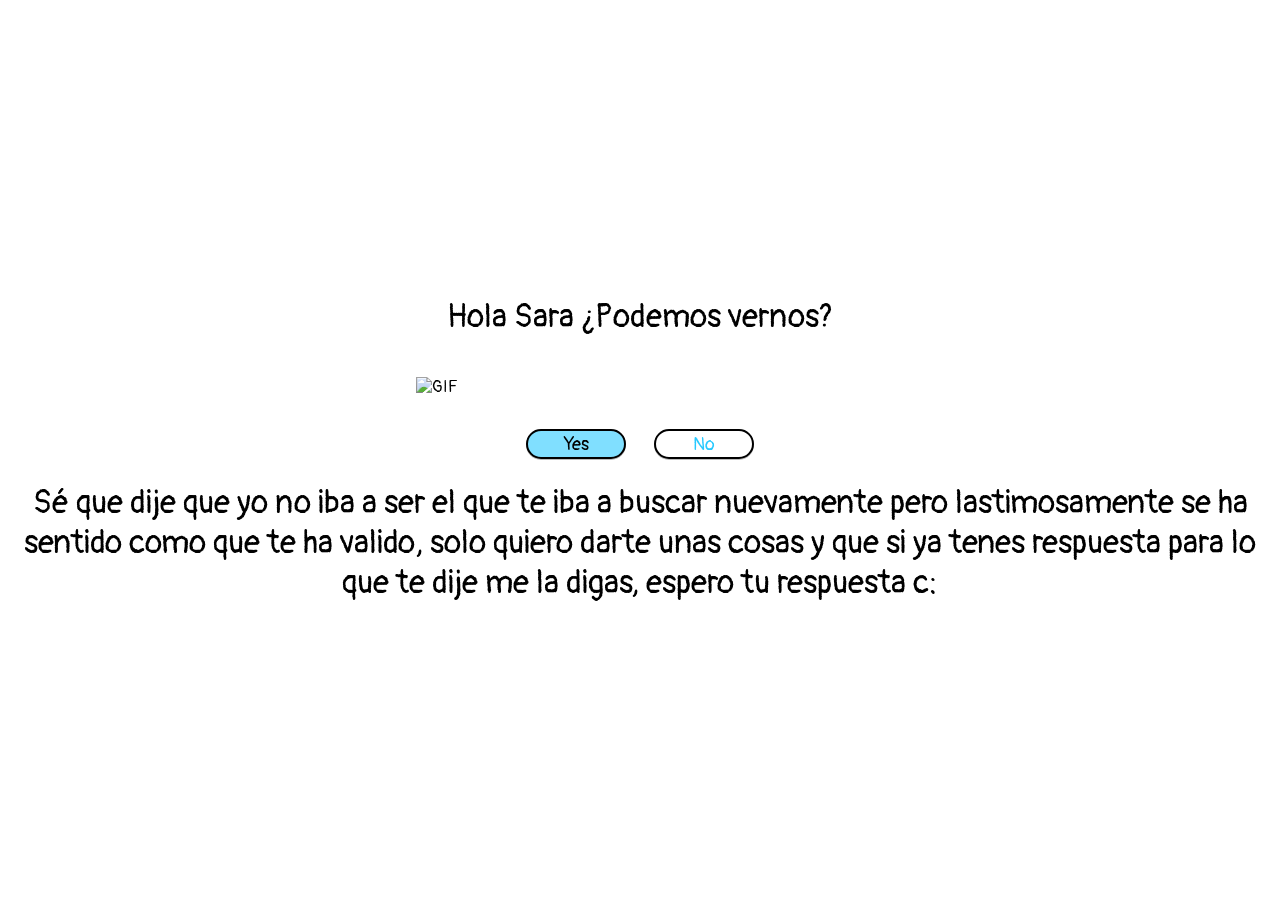
==== Message-proyect/mensaje/index.html @ 1f9d78b2 "Add files msg via upload" ====
<!DOCTYPE html>
<html lang="en">
  <head>
    <meta charset="UTF-8" />
    <meta name="viewport" content="width=device-width, initial-scale=1.0" />
    <link rel="stylesheet" href="./styles/style.css" />
    <title>Comandarina</title>
  </head>
  <body>
    <p class="question">Hola Sara ¿Podemos vernos?</p>

    <img
      class="gif"
      src="https://i.pinimg.com/originals/8d/0c/41/8d0c414f3d947c7a1ea596cecc830140.gif"
      alt="GIF"
    />

    <div class="btn-container">
      <button class="yes-btn">Yes</button>
      <button class="no-btn">No</button>
    </div>

    <div class="pd-container">
      <p>
        Sé que dije que yo no iba a ser el que te iba a buscar nuevamente pero
        lastimosamente se ha sentido como que te ha valido, solo quiero darte
        unas cosas y que si ya tenes respuesta para lo que te dije me la digas,
        espero tu respuesta c:
      </p>
    </div>
  </body>
  <script src="./script/script.js"></script>
</html>
---- Message-proyect/mensaje/styles/style.css ----
@import url("https://fonts.googleapis.com/css2?family=Pangolin&display=swap");
* {
  margin: 0;
  padding: 0;
  box-sizing: border-box;
  font-family: "Pangolin", cursive;
}

body {
  display: flex;
  justify-content: center;
  align-items: center;
  min-height: 100vh;
  flex-direction: column;
}
body p {
  text-align: center;
  margin: 1rem 0;
  padding: 1.5rem;
  font-size: 2em;
}
body .gif {
  width: 35%;
  height: 100%;
}
body .btn-container {
  display: flex;
  height: 30px;
  width: 100%;
  margin-top: 1rem;
  justify-content: center;
}
body .btn-container button {
  position: absolute;
  width: 100px;
  height: inherit;
  font-size: 18px;
  outline: none;
  border-radius: 1rem;
  background-color: rgb(128, 223, 255);
  box-shadow: 0 1px rgba(128, 128, 128, 0.534);
  transition: background-color 0.3s ease-in-out;
  border: 2px solid black;
  margin-top: 1rem;
}
body .btn-container button:nth-child(1) {
  margin-left: -8rem;
  background-color: rgb(128, 223, 255);
}
body .btn-container button:nth-child(2) {
  margin-right: -8rem;
  background: rgb(255, 255, 255);
  color: rgb(39, 201, 255);
}
body .btn-container button:hover {
  cursor: pointer;
  background-color: rgb(203, 241, 255);
}

/* .btn-container {
  display: flex;
  height: 30px;
  width: 100%;
  margin-top: 1rem;
  justify-content: center;
  gap: 4rem;

  button {
    position: absolute;
    width: 100px;
    height: inherit;
    font-size: 12px;
    outline: none;
    border: none;
    border-radius: 1rem;
    background-color: rgb(128, 223, 255);
    box-shadow: 0 1px rgba(128, 128, 128, 0.534);
    transition: background-color 0.3s ease-in-out;

    &:hover {
      cursor: pointer;
      background-color: rgba(128, 223, 255, 0.823);
    }
  }
} */

/*# sourceMappingURL=style.css.map */
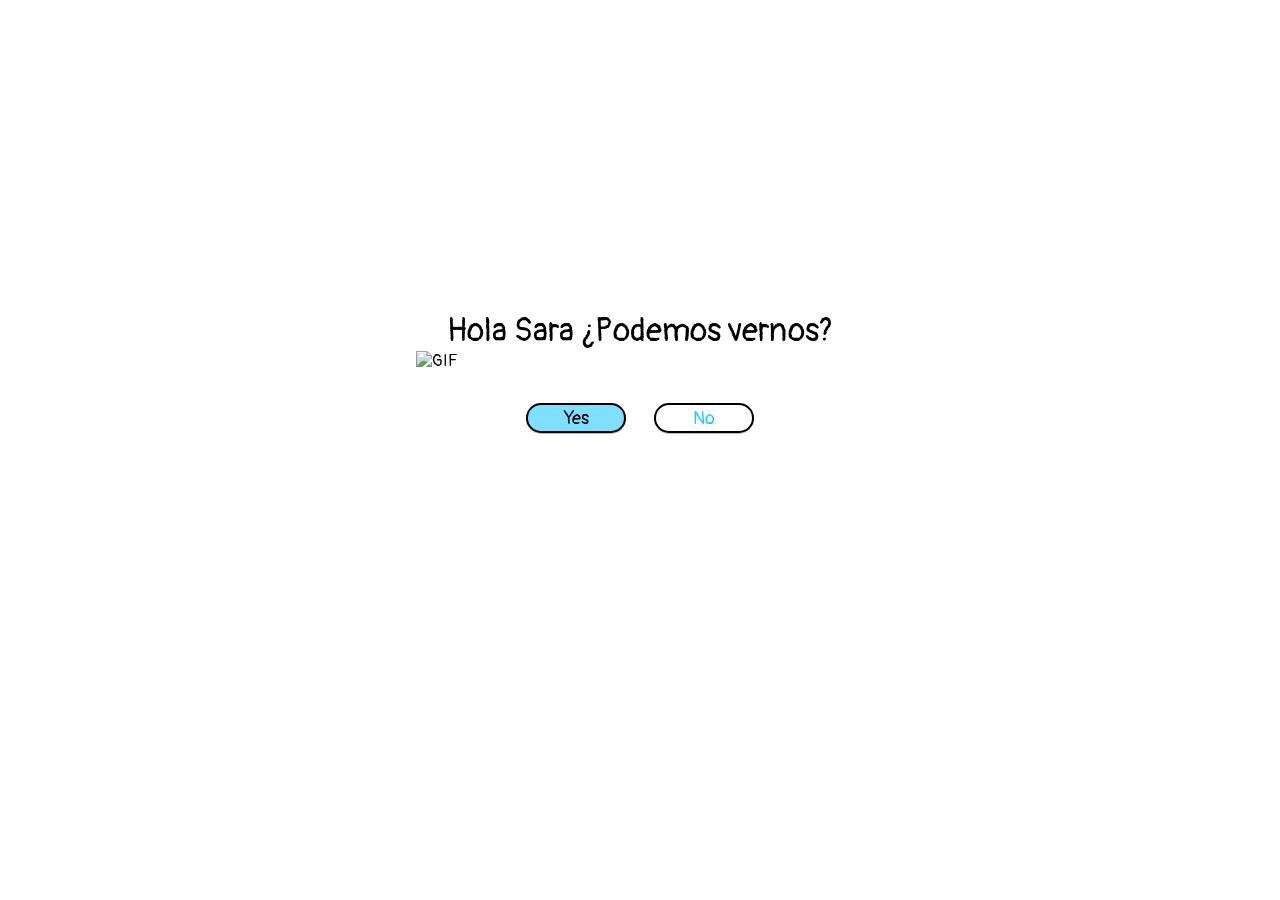
==== commit 209250b1: "ADD divs" ====
--- a/Message-proyect/mensaje/index.html
+++ b/Message-proyect/mensaje/index.html
@@ -21,11 +21,12 @@
     </div>
 
     <div class="pd-container">
-      <p>
-        Sé que dije que yo no iba a ser el que te iba a buscar nuevamente pero
-        lastimosamente se ha sentido como que te ha valido, solo quiero darte
-        unas cosas y que si ya tenes respuesta para lo que te dije me la digas,
-        espero tu respuesta c:
+      <p class="pd">
+        Sé que dije que yo no iba a ser quien te buscara nuevamente pero
+        lastimosamente se ha sentido como te ha valido y es algo humillante
+        hacer esto pero, quiero darte unas cosas y la verdad hablar de lo que me
+        dijiste que hablariamos en persona, espero tu respuesta (si no podes a
+        esa hora escribime para ver como le hacemos c: )
       </p>
     </div>
   </body>
--- a/Message-proyect/mensaje/styles/style.css
+++ b/Message-proyect/mensaje/styles/style.css
@@ -14,9 +14,6 @@
   flex-direction: column;
 }
 body p {
-  text-align: center;
-  margin: 1rem 0;
-  padding: 1.5rem;
   font-size: 2em;
 }
 body .gif {
@@ -56,6 +53,21 @@
   cursor: pointer;
   background-color: rgb(203, 241, 255);
 }
+body .pd-container {
+  max-width: 25rem;
+  margin: 1 auto;
+  padding: 1rem;
+  margin-right: 1rem;
+  display: flex;
+  background-color: rgba(146, 233, 255, 0.444);
+  border-radius: 1rem;
+  align-self: flex-end;
+  visibility: hidden;
+}
+body .pd-container .pd {
+  font-size: 1rem;
+  flex-wrap: wrap;
+}
 
 /* .btn-container {
   display: flex;
@@ -83,5 +95,24 @@
     }
   }
 } */
+@media only screen and (max-width: 600px) {
+  body .question {
+    font-size: 1.5em;
+    margin-bottom: 3em;
+  }
+  body .pd-container {
+    max-width: 17rem;
+    margin: 0 auto;
+    padding: 1rem;
+    display: flex;
+    background-color: rgba(146, 233, 255, 0.444);
+    border-radius: 1rem;
+    visibility: hidden;
+  }
+  body .pd-container .pd {
+    font-size: 0.9rem;
+    flex-wrap: wrap;
+  }
+}
 
 /*# sourceMappingURL=style.css.map */
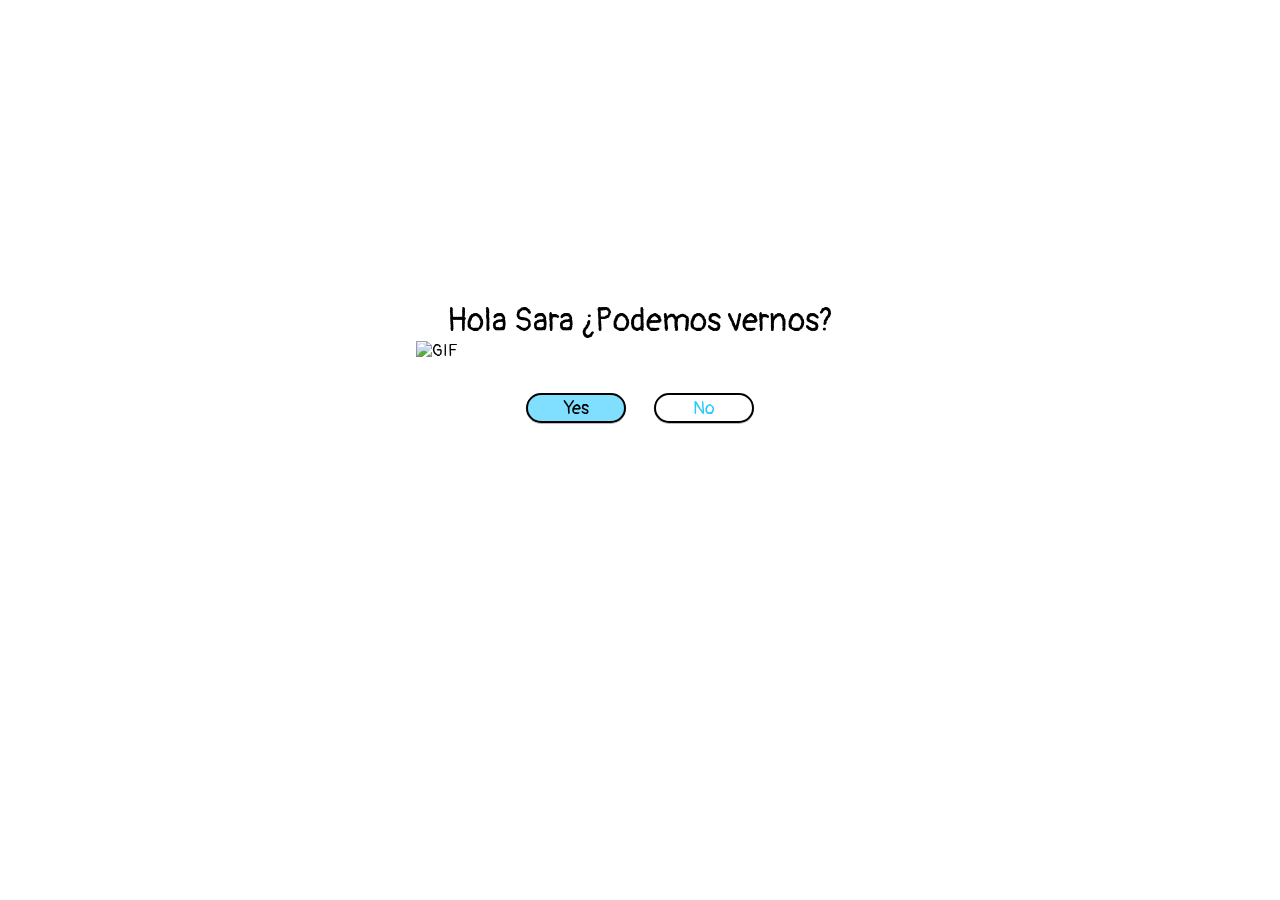
==== commit 95d86999: "Modify message" ====
--- a/Message-proyect/mensaje/index.html
+++ b/Message-proyect/mensaje/index.html
@@ -4,6 +4,7 @@
     <meta charset="UTF-8" />
     <meta name="viewport" content="width=device-width, initial-scale=1.0" />
     <link rel="stylesheet" href="./styles/style.css" />
+    <link rel="icon" type="image/png" href="./assets/img/iceCream.jpg" />
     <title>Comandarina</title>
   </head>
   <body>
@@ -22,11 +23,13 @@
 
     <div class="pd-container">
       <p class="pd">
-        Sé que dije que yo no iba a ser quien te buscara nuevamente pero
-        lastimosamente se ha sentido como te ha valido y es algo humillante
-        hacer esto pero, quiero darte unas cosas y la verdad hablar de lo que me
-        dijiste que hablariamos en persona, espero tu respuesta (si no podes a
-        esa hora escribime para ver como le hacemos c: )
+        Sé que dije que yo no iba a ser quien te buscara nuevamente y se que si
+        vos quisieras ya lo hubieras hecho y por eso mismo es humillante
+        acercarme a vos pero la verdad quiero hablar de lo que me dijiste que
+        hablariamos en persona y quiza darte unas cosas pero te esperé una
+        semana y vos no me diste fecha ni nada y pues me tocó a mi jajaj espero
+        tu respuesta (si no podes a esa hora escribime para ver como le hacemos
+        c: )
       </p>
     </div>
   </body>
--- a/Message-proyect/mensaje/styles/style.css
+++ b/Message-proyect/mensaje/styles/style.css
@@ -97,8 +97,8 @@
 } */
 @media only screen and (max-width: 600px) {
   body .question {
-    font-size: 1.5em;
-    margin-bottom: 3em;
+    font-size: 1.4em;
+    text-align: center;
   }
   body .pd-container {
     max-width: 17rem;
